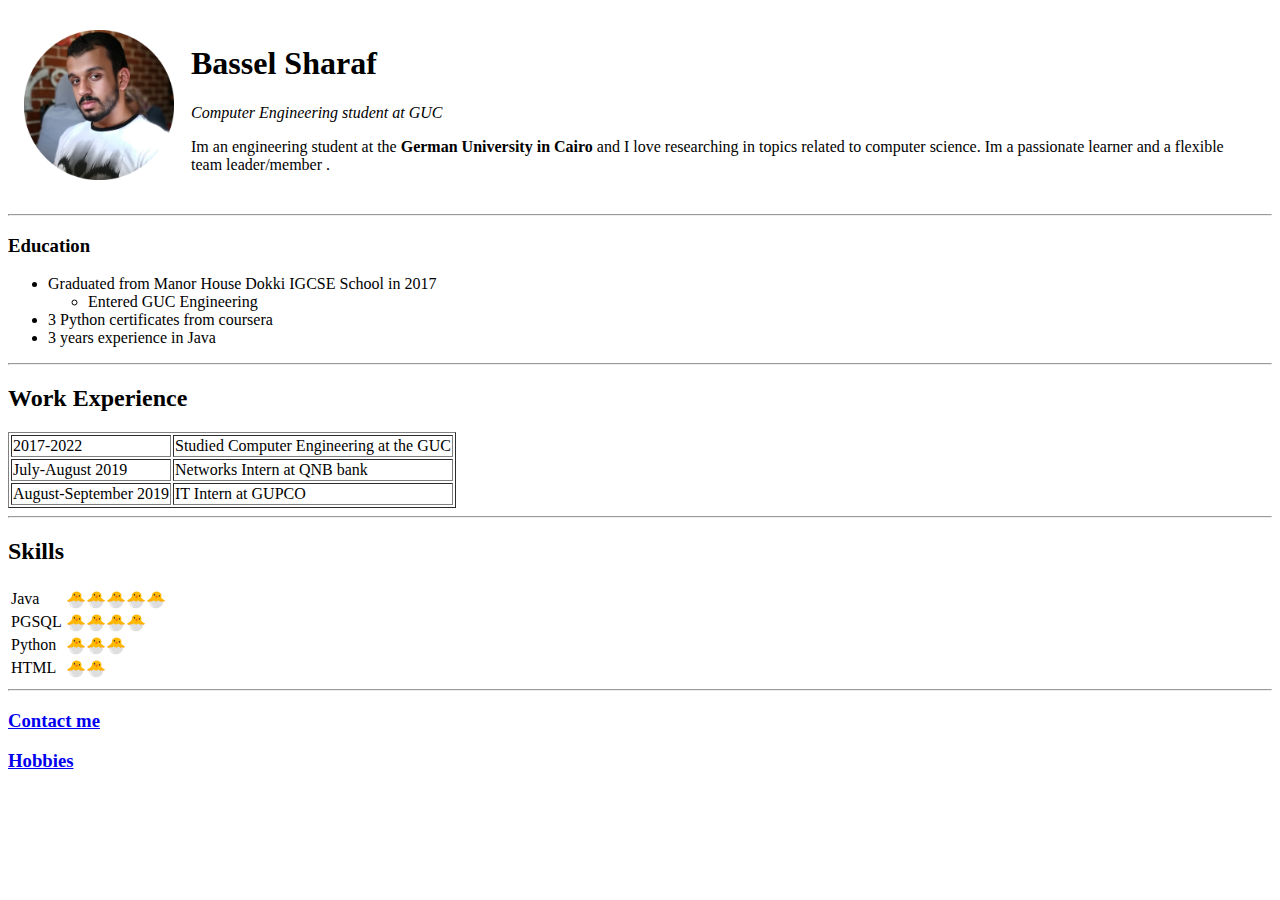
==== index.html @ a01e5809 "Added initial CV website files" ====
<!DOCTYPE html>
<html lang="en" dir="ltr">

<head>
  <meta charset="utf-8">
  <title>Bassel's Personal Site🐔</title>
</head>

<body>
  <table cellspacing="15">


  <!--search engines see the alt attribute so it helps in the search -->
  <tr >
    <td>  <img src="circle-cropped.png" height="150" width="150" alt="Picture of Bassel"></td>
    <td><h1>Bassel Sharaf</h1>
    <!-- use <em></em> for italic and <strong></strong> for bold -->
    <p style="font-style: italic;">Computer Engineering student at GUC</p>
    <p >
      Im an engineering student at the <Strong>German University in Cairo</Strong>
      and I love researching in topics related to computer science.
      Im a passionate learner and a flexible team leader/member .
    </p></td>
  </tr>


  </table>
  <hr />
  <h3>Education </h3>
  <ul>
    <li>Graduated from Manor House Dokki IGCSE School in 2017
      <ul>
        <li>Entered GUC Engineering </li>
      </ul>
    </li>
    <!--target=_blank makes the link open in a new tab-->
    <li> 3 Python certificates from coursera</li>
    <li>3 years experience in Java</li>
  </ul>
  <hr>
  <!--do not try to use html for styling-->
  <h2>Work Experience</h2>
  <table border="1">
    <thead>

    </thead>
    <tbody>
      <tr  >
        <td >2017-2022</td>
        <td>Studied Computer Engineering at the GUC</td>
      </tr>
      <tr>
        <td>July-August 2019</td>
        <td>Networks Intern at QNB bank</td>
      </tr>
      <tr>
        <td>August-September 2019</td>
        <td>IT Intern at GUPCO</td>
      </tr>
    </tbody>
    <tfoot>

    </tfoot>

  </table>
  <hr>
  <table>
    <tr>
      <h2>Skills</h2>
    </tr>
    <tr>
      <td>Java</td>
      <td>🐣🐣🐣🐣🐣</td>
    </tr>
    <tr>
      <td>PGSQL</td>
      <td>🐣🐣🐣🐣</td>
    </tr>
    <tr>
      <td>Python</td>
      <td>🐣🐣🐣</td>
    </tr>
    <tr>
      <td>HTML</td>
      <td>🐣🐣</td>
    </tr>
  </table>
  <hr>
  <a href="contact.html"><h3>Contact me</h3></a>
  <a href="hobbies.html" ><h3>Hobbies</h3></a>
</body>

</html>
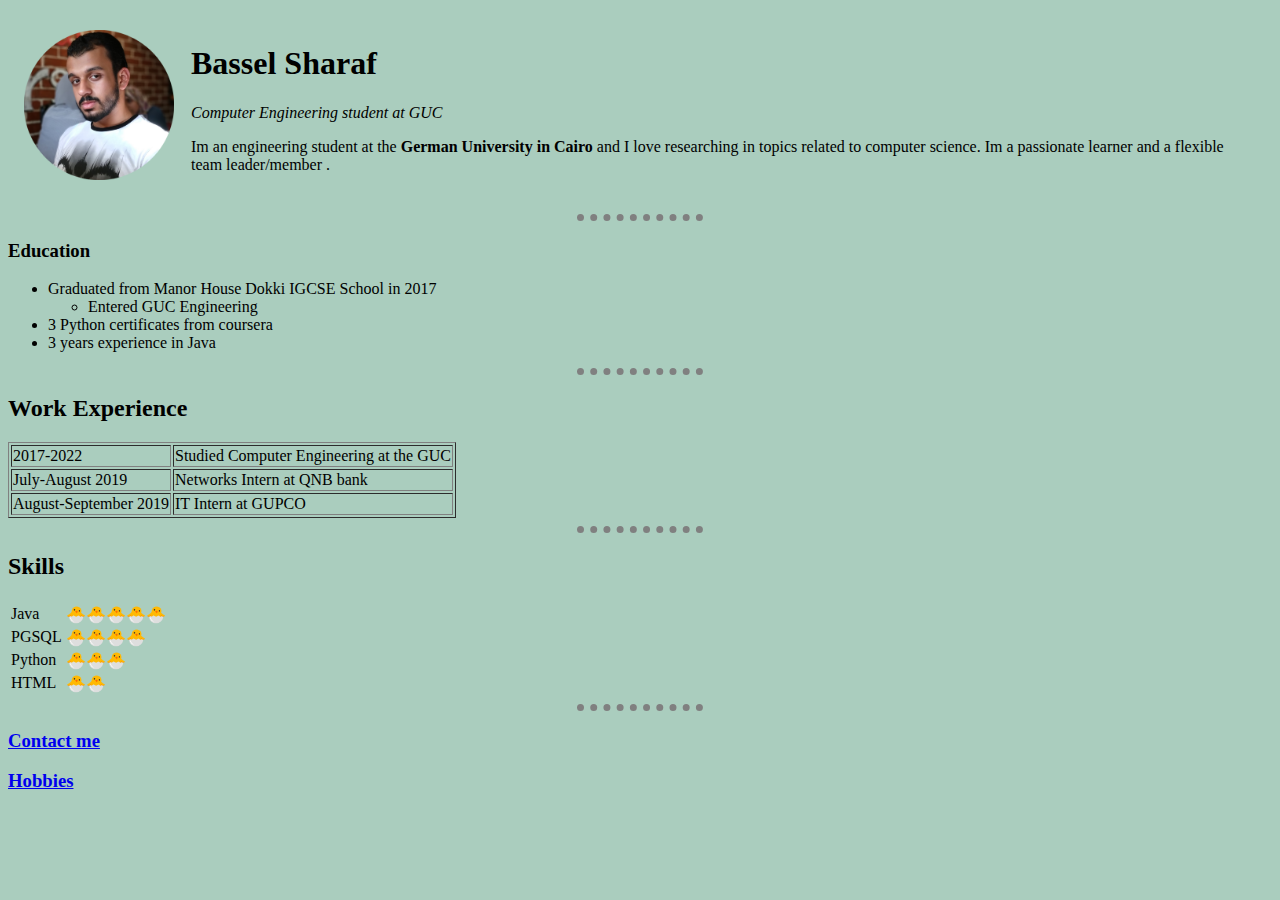
==== commit 981fff1c: "Add files via upload" ====
--- a/index.html
+++ b/index.html
@@ -4,9 +4,26 @@
 <head>
   <meta charset="utf-8">
   <title>Bassel's Personal Site🐔</title>
+
+  <style media="screen">
+    body{
+      background-color: #aacdbe;
+
+
+    }
+    hr{
+
+      border-style: none;
+      border-top-style: dotted;
+      border-color: grey;
+      border-width: 7px;
+      width: 10%
+
+    }
+  </style>
 </head>
 
-<body>
+<body >
   <table cellspacing="15">
 
 
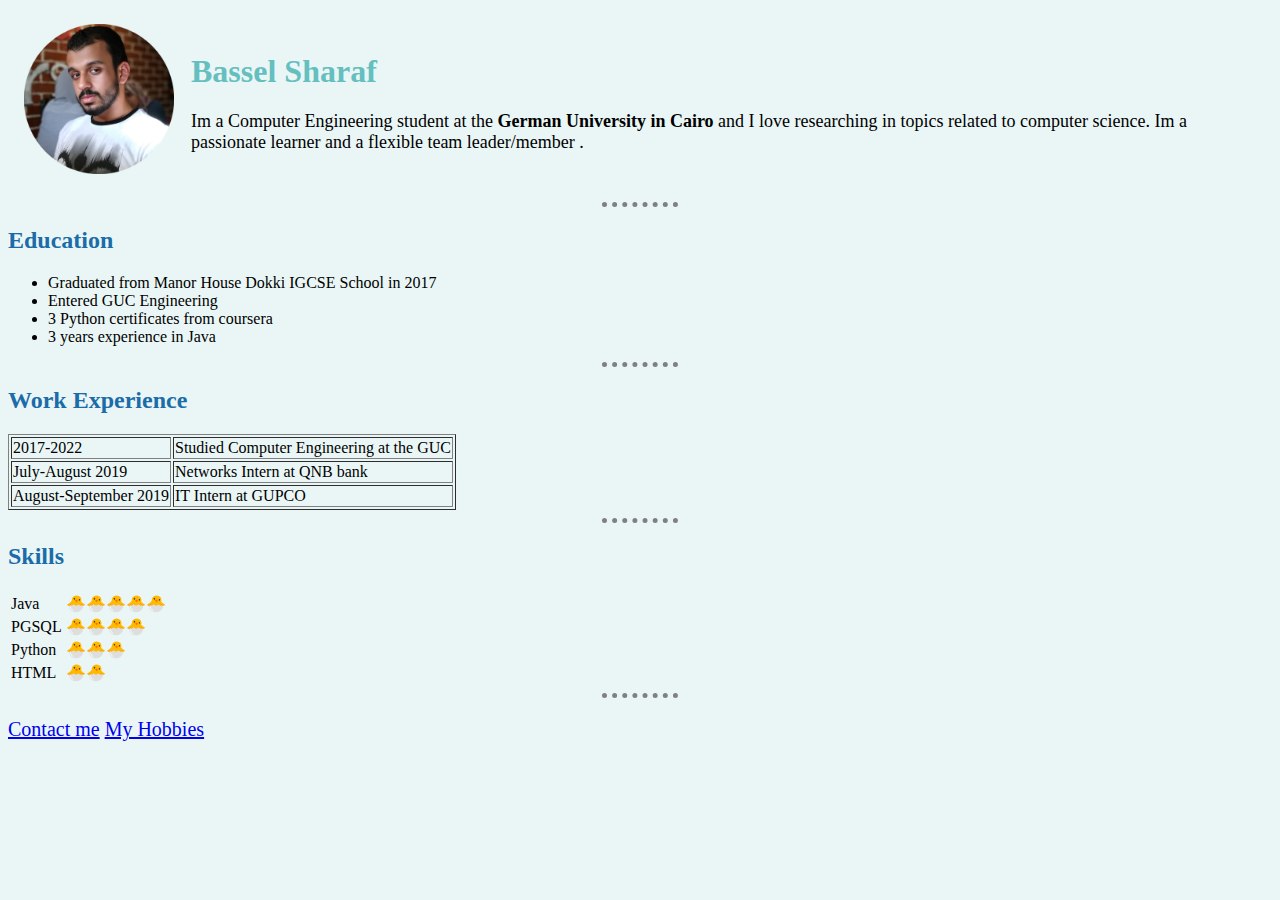
==== commit 5d1c5fea: "Add files via upload" ====
--- a/index.html
+++ b/index.html
@@ -4,52 +4,38 @@
 <head>
   <meta charset="utf-8">
   <title>Bassel's Personal Site🐔</title>
+  <!-- as soon as it sees the stylesheet link it will go fetch the css file-->
 
-  <style media="screen">
-    body{
-      background-color: #aacdbe;
+  <link rel="stylesheet" href="css/styles.css">
 
-
-    }
-    hr{
-
-      border-style: none;
-      border-top-style: dotted;
-      border-color: grey;
-      border-width: 7px;
-      width: 10%
-
-    }
-  </style>
 </head>
 
-<body >
+<body>
   <table cellspacing="15">
 
 
-  <!--search engines see the alt attribute so it helps in the search -->
-  <tr >
-    <td>  <img src="circle-cropped.png" height="150" width="150" alt="Picture of Bassel"></td>
-    <td><h1>Bassel Sharaf</h1>
-    <!-- use <em></em> for italic and <strong></strong> for bold -->
-    <p style="font-style: italic;">Computer Engineering student at GUC</p>
-    <p >
-      Im an engineering student at the <Strong>German University in Cairo</Strong>
-      and I love researching in topics related to computer science.
-      Im a passionate learner and a flexible team leader/member .
-    </p></td>
-  </tr>
+    <!--search engines see the alt attribute so it helps in the search -->
+    <tr>
+      <td> <img src="circle-cropped.png" height="150" width="150" alt="Picture of Bassel"></td>
+      <td>
+        <h1>Bassel Sharaf</h1>
+        <!-- use <em></em> for italic and <strong></strong> for bold -->
+
+        <p style=" font-size:18px">
+          Im a Computer Engineering student at the <Strong>German University in Cairo</Strong>
+          and I love researching in topics related to computer science.
+          Im a passionate learner and a flexible team leader/member .
+        </p>
+      </td>
+    </tr>
 
 
   </table>
   <hr />
-  <h3>Education </h3>
+  <h2>Education </h2>
   <ul>
-    <li>Graduated from Manor House Dokki IGCSE School in 2017
-      <ul>
-        <li>Entered GUC Engineering </li>
-      </ul>
-    </li>
+    <li>Graduated from Manor House Dokki IGCSE School in 2017</li>
+    <li>Entered GUC Engineering </li>
     <!--target=_blank makes the link open in a new tab-->
     <li> 3 Python certificates from coursera</li>
     <li>3 years experience in Java</li>
@@ -62,8 +48,8 @@
 
     </thead>
     <tbody>
-      <tr  >
-        <td >2017-2022</td>
+      <tr>
+        <td>2017-2022</td>
         <td>Studied Computer Engineering at the GUC</td>
       </tr>
       <tr>
@@ -103,8 +89,7 @@
     </tr>
   </table>
   <hr>
-  <a href="contact.html"><h3>Contact me</h3></a>
-  <a href="hobbies.html" ><h3>Hobbies</h3></a>
+  <p style="font-size: 20px;"> <a href="contact.html">Contact me</a> <a href="hobbies.html">My Hobbies</a></p>
 </body>
 
 </html>
--- a/css/styles.css
+++ b/css/styles.css
@@ -0,0 +1,25 @@
+
+  body{
+    background-color: #EAF6F6;
+
+
+  }
+  hr{
+
+    border-style: none;
+    border-top-style: dotted;
+    border-color: grey;
+    border-width: 5px;
+    width: 6%
+
+  }
+  h1{
+  
+    color: #66BFBF;
+  }
+
+  h2{
+
+    color: #1b6ca8;
+
+  }
